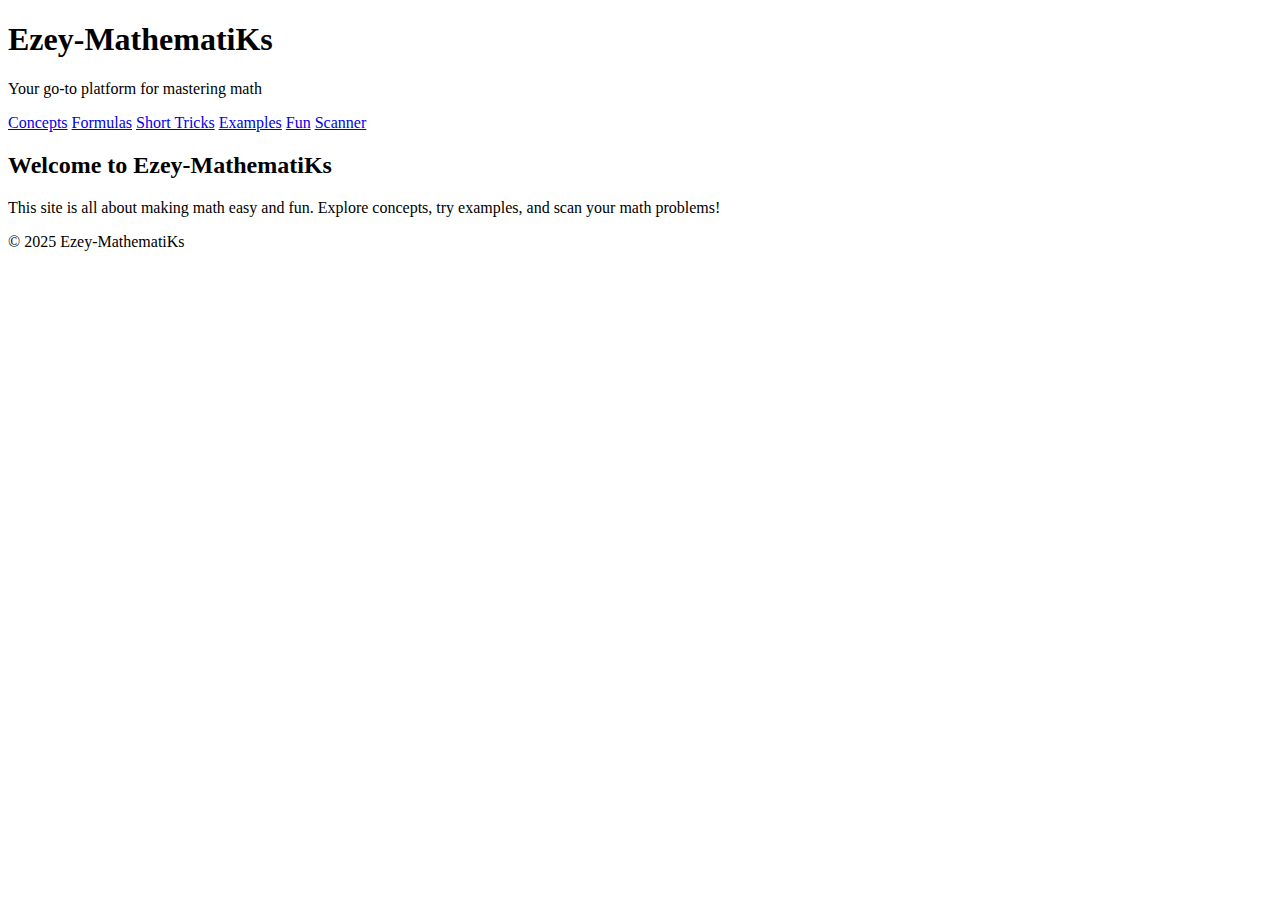
==== index.html @ f0e2dd54 "Create index.html" ====
<!DOCTYPE html>
<html lang="en">
<head>
  <meta charset="UTF-8">
  <title>Ezey-MathematiKs</title>
  <link rel="stylesheet" href="style.css">
</head>
<body>
  <header>
    <h1>Ezey-MathematiKs</h1>
    <p>Your go-to platform for mastering math</p>
  </header>

  <nav>
    <a href="#">Concepts</a>
    <a href="#">Formulas</a>
    <a href="#">Short Tricks</a>
    <a href="#">Examples</a>
    <a href="#">Fun</a>
    <a href="#">Scanner</a>
  </nav>

  <main>
    <section>
      <h2>Welcome to Ezey-MathematiKs</h2>
      <p>This site is all about making math easy and fun. Explore concepts, try examples, and scan your math problems!</p>
    </section>
  </main>

  <footer>
    <p>&copy; 2025 Ezey-MathematiKs</p>
  </footer>

  <script src="script.js"></script>
</body>
</html>
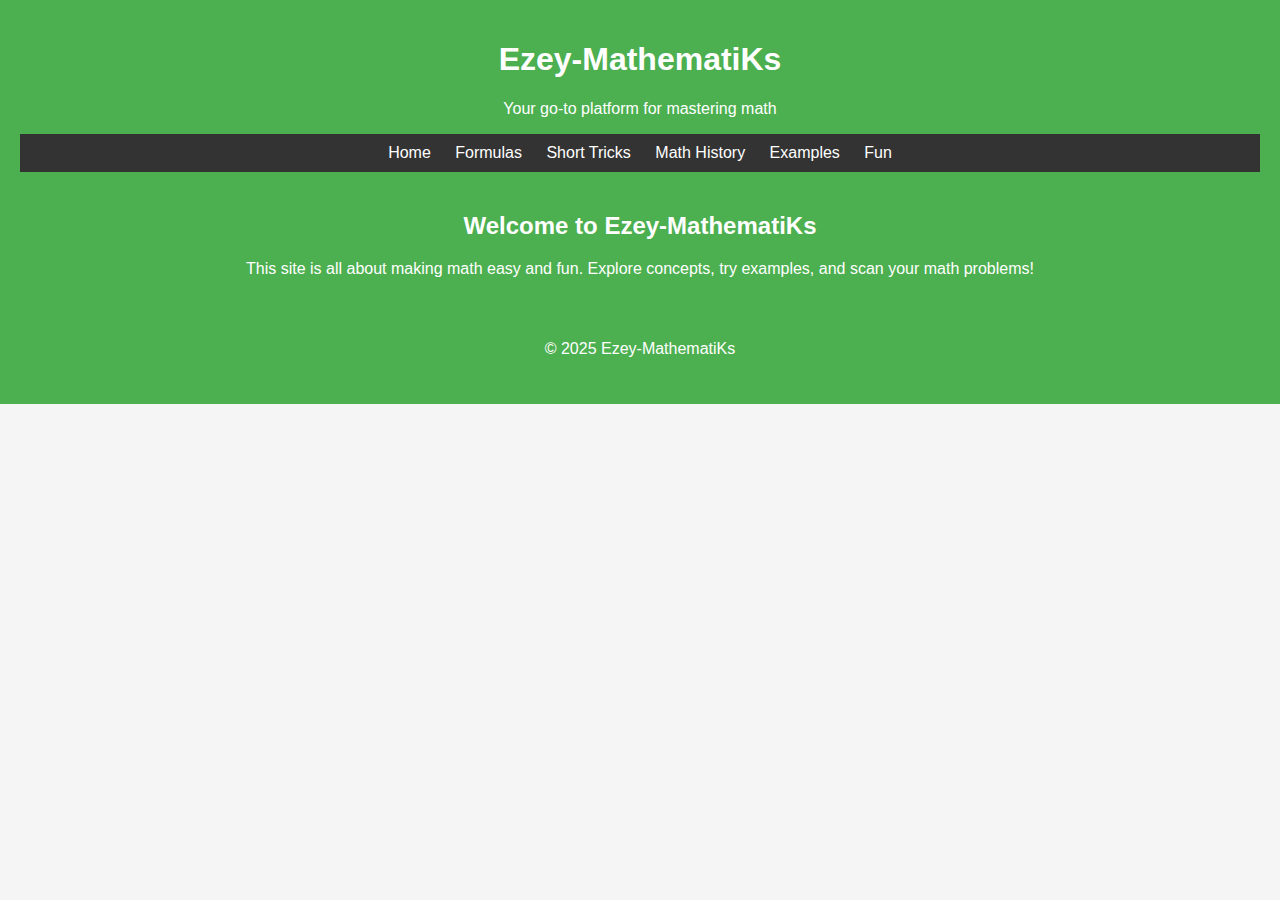
==== commit c298528e: "Update index.html" ====
--- a/index.html
+++ b/index.html
@@ -9,18 +9,18 @@
   <header>
     <h1>Ezey-MathematiKs</h1>
     <p>Your go-to platform for mastering math</p>
-  </header>
+  
+<nav>
+  <a href="index.html">Home</a>
+  <a href="formulas.html">Formulas</a>
+  <a href="short-tricks.html">Short Tricks</a>
+  <a href="math-history.html">Math History</a>
+  <a href="examples.html">Examples</a>
+  <a href="fun.html">Fun</a>
+  
+</nav>
 
-  <nav>
-    <a href="#">Concepts</a>
-    <a href="#">Formulas</a>
-    <a href="#">Short Tricks</a>
-    <a href="#">Examples</a>
-    <a href="#">Fun</a>
-    <a href="#">Scanner</a>
-  </nav>
-
-  <main>
+<main>
     <section>
       <h2>Welcome to Ezey-MathematiKs</h2>
       <p>This site is all about making math easy and fun. Explore concepts, try examples, and scan your math problems!</p>
--- a/style.css
+++ b/style.css
@@ -0,0 +1,37 @@
+body {
+  font-family: Arial, sans-serif;
+  margin: 0;
+  padding: 0;
+  background: #f5f5f5;
+  color: #333;
+}
+
+header {
+  background: #4CAF50;
+  color: white;
+  padding: 20px;
+  text-align: center;
+}
+
+nav {
+  background: #333;
+  padding: 10px;
+  text-align: center;
+}
+
+nav a {
+  color: white;
+  margin: 0 10px;
+  text-decoration: none;
+}
+
+main {
+  padding: 20px;
+}
+
+footer {
+  background: #4CAF50;
+  color: white;
+  text-align: center;
+  padding: 10px;
+}
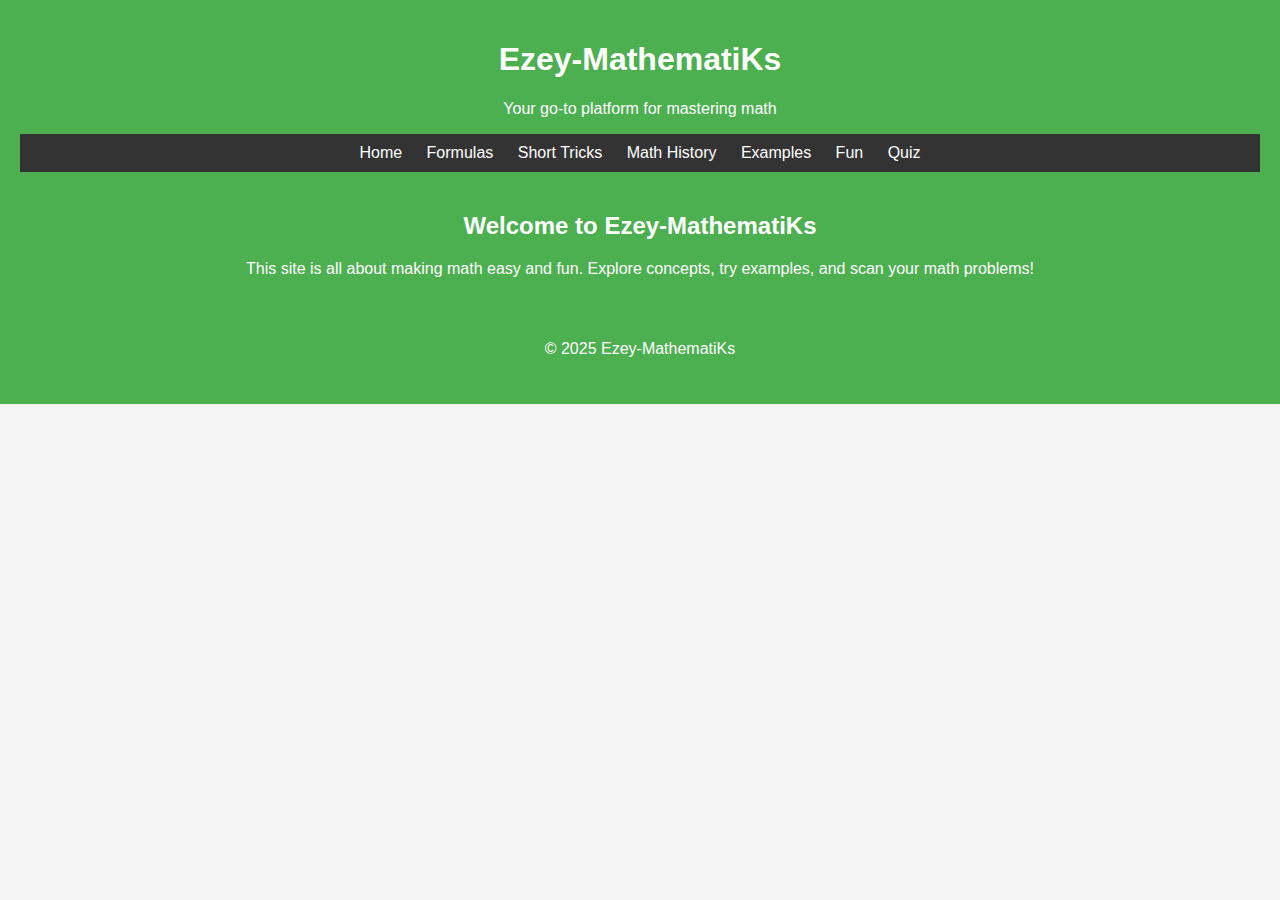
==== commit b78cf50b: "Update index.html" ====
--- a/index.html
+++ b/index.html
@@ -17,6 +17,7 @@
   <a href="math-history.html">Math History</a>
   <a href="examples.html">Examples</a>
   <a href="fun.html">Fun</a>
+  <a href="quiz.html">Quiz</a>
   
 </nav>
 
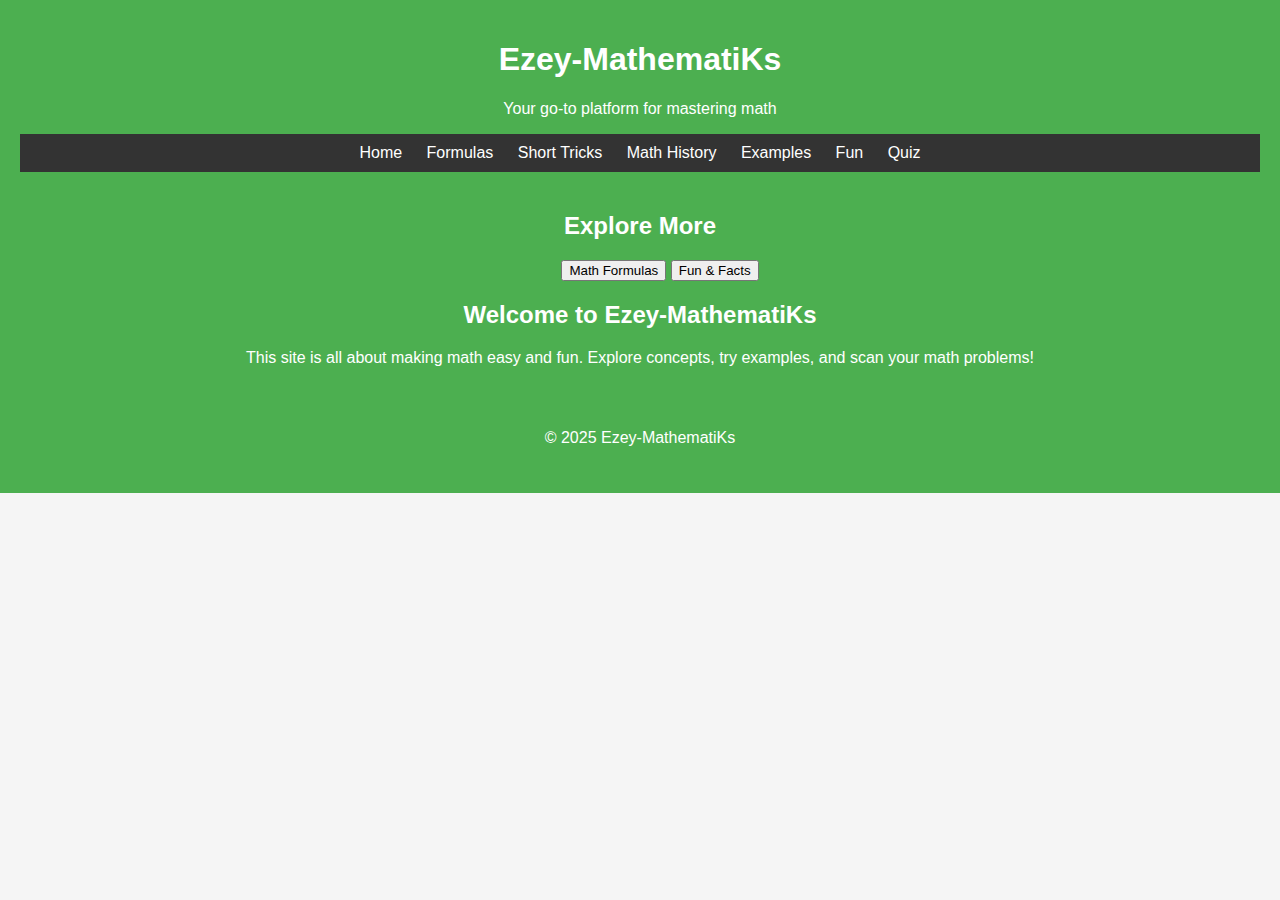
==== commit 46253ee4: "Update index.html" ====
--- a/index.html
+++ b/index.html
@@ -23,6 +23,12 @@
 
 <main>
     <section>
+  <h2>Explore More</h2>
+  <ul>
+    <a href="formulas.html"><button>Math Formulas</button></a>
+<a href="fun-facts.html"><button>Fun & Facts</button></a>
+  </ul>
+    </section>
       <h2>Welcome to Ezey-MathematiKs</h2>
       <p>This site is all about making math easy and fun. Explore concepts, try examples, and scan your math problems!</p>
     </section>
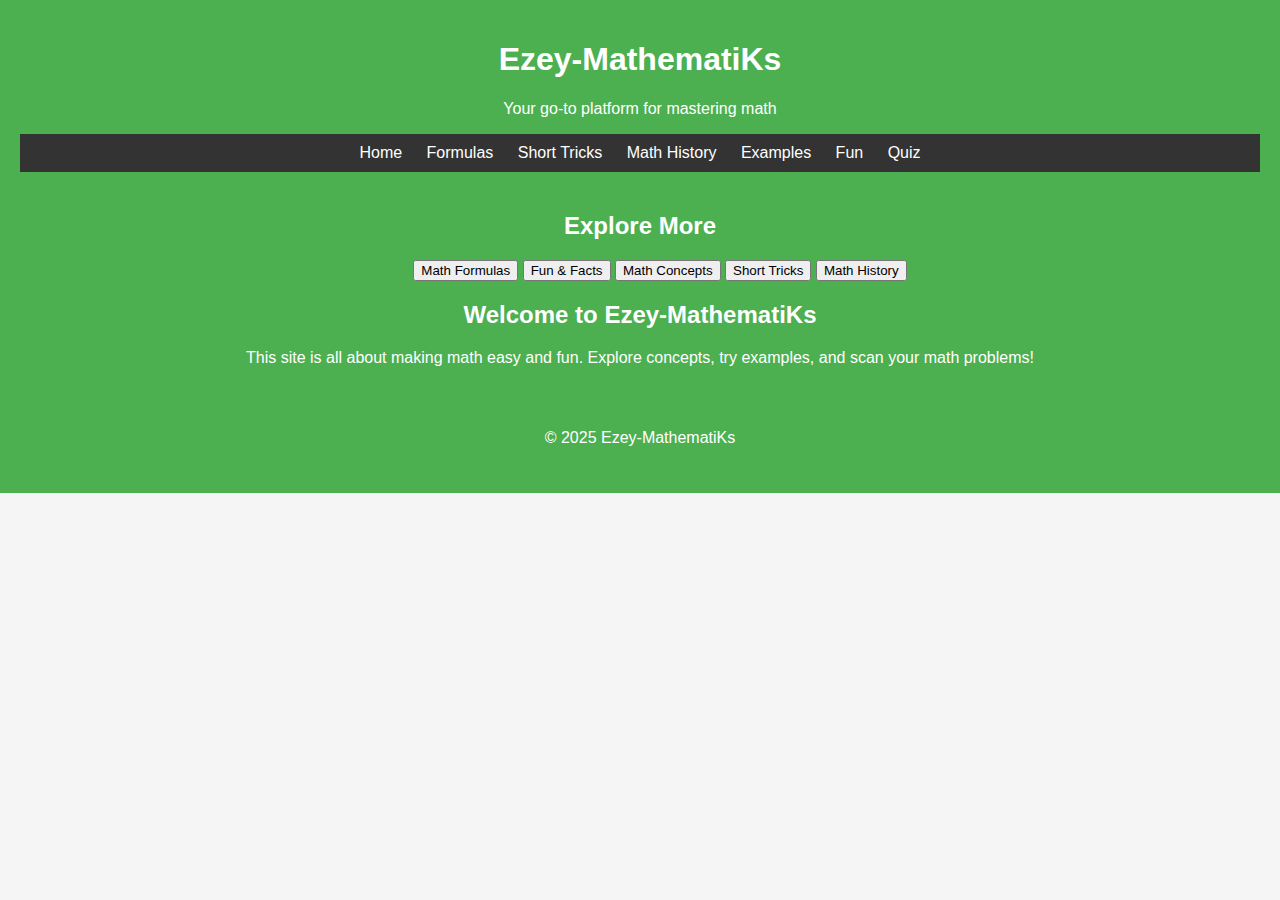
==== commit 43f603c7: "Update index.html" ====
--- a/index.html
+++ b/index.html
@@ -27,6 +27,9 @@
   <ul>
     <a href="formulas.html"><button>Math Formulas</button></a>
 <a href="fun-facts.html"><button>Fun & Facts</button></a>
+    <a href="concepts.html"><button>Math Concepts</button></a>
+<a href="short-tricks.html"><button>Short Tricks</button></a>
+<a href="history.html"><button>Math History</button></a>
   </ul>
     </section>
       <h2>Welcome to Ezey-MathematiKs</h2>
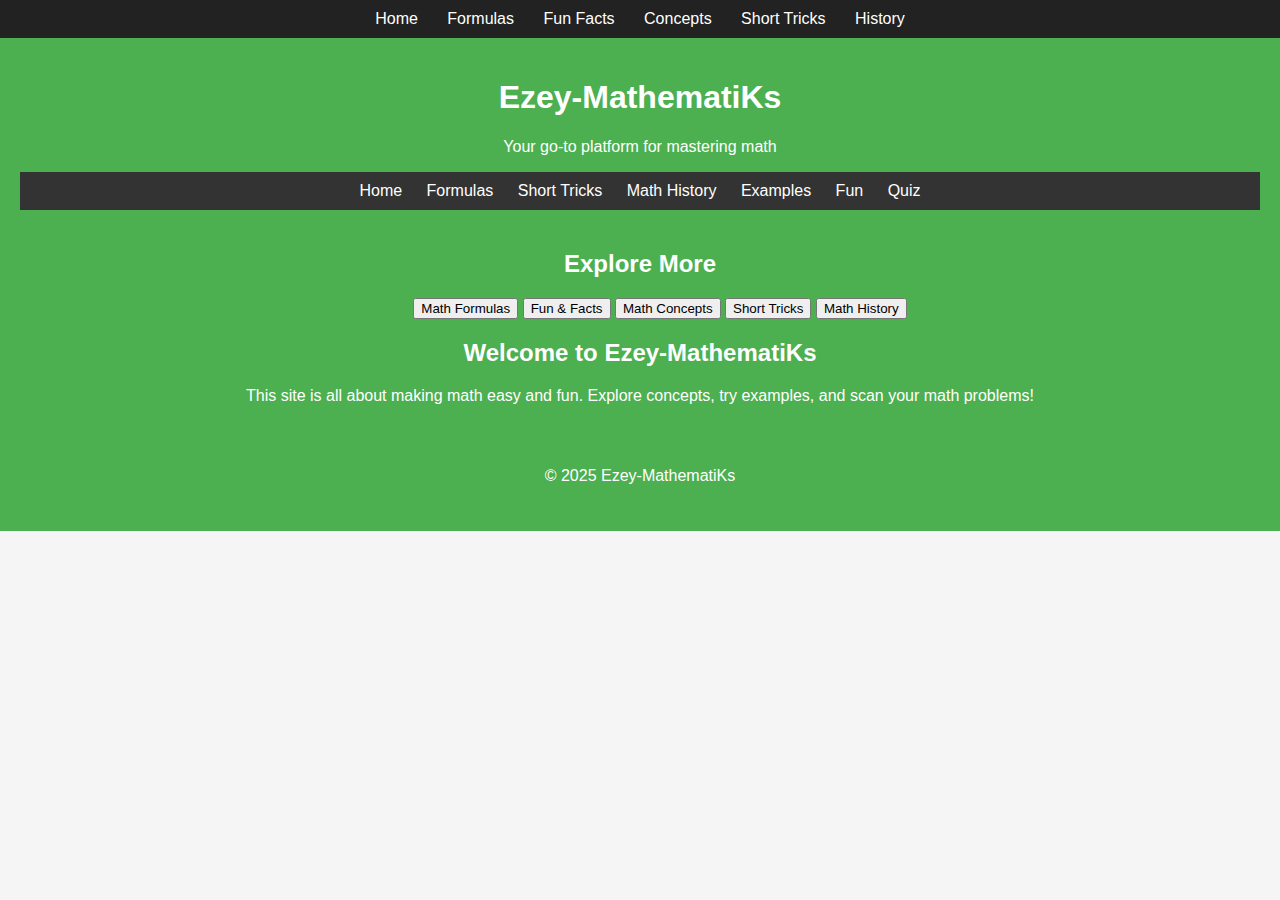
==== commit 023d3cec: "Update index.html" ====
--- a/index.html
+++ b/index.html
@@ -6,6 +6,14 @@
   <link rel="stylesheet" href="style.css">
 </head>
 <body>
+  <nav style="background:#222; padding:10px;">
+  <a href="index.html" style="color:white; margin-right:15px;">Home</a>
+  <a href="formulas.html" style="color:white; margin-right:15px;">Formulas</a>
+  <a href="fun-facts.html" style="color:white; margin-right:15px;">Fun Facts</a>
+  <a href="concepts.html" style="color:white; margin-right:15px;">Concepts</a>
+  <a href="short-tricks.html" style="color:white; margin-right:15px;">Short Tricks</a>
+  <a href="history.html" style="color:white;">History</a>
+  </nav>
   <header>
     <h1>Ezey-MathematiKs</h1>
     <p>Your go-to platform for mastering math</p>
